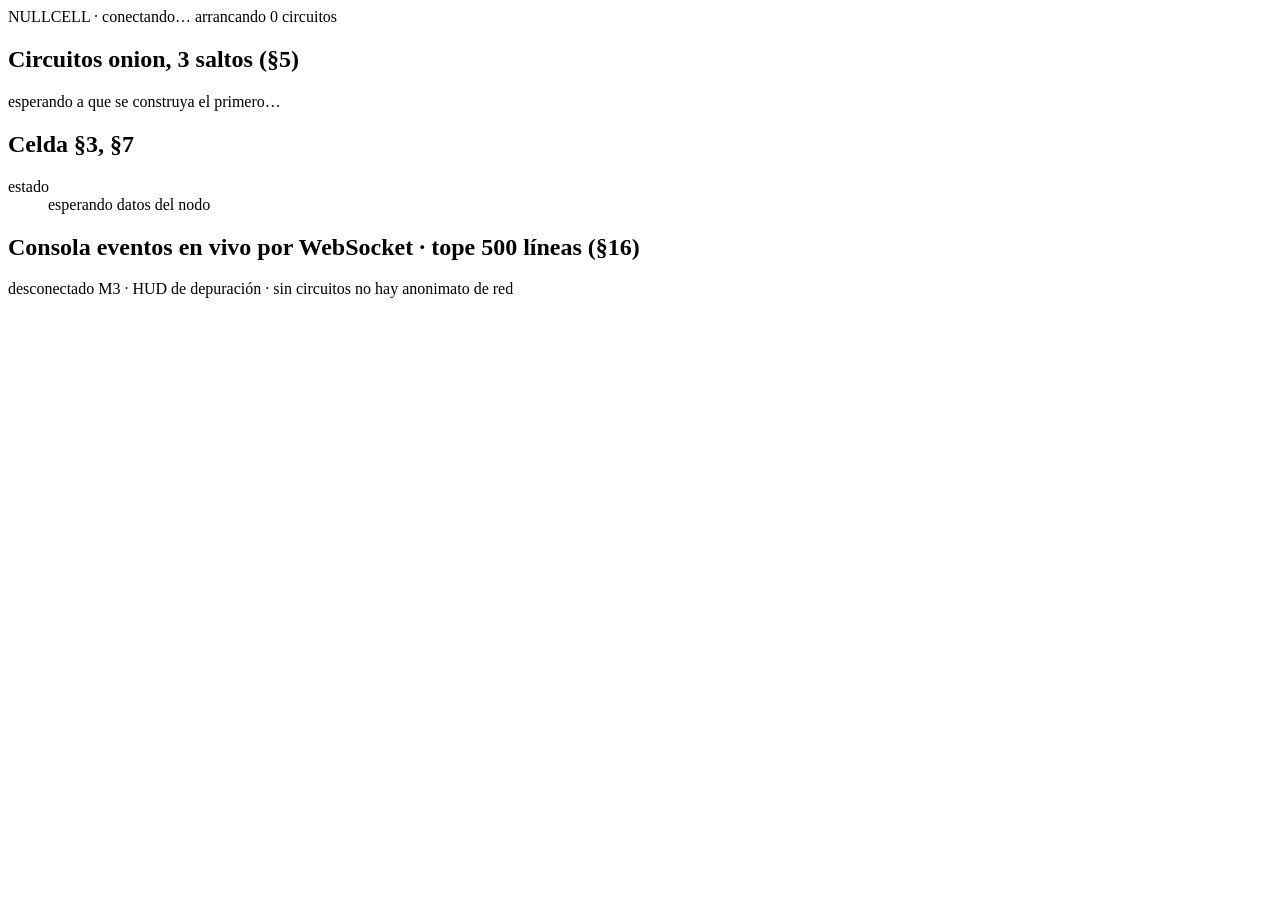
==== nullcell/hud/index.html @ ce8d84bb "M3 (2/2b): HUD mínimo de depuración — M3 completo Cierra M3. §9 justifica este HUD como herramienta," ====
<!doctype html>
<html lang="es">
<head>
<meta charset="utf-8">
<meta name="viewport" content="width=device-width, initial-scale=1">
<title>NULLCELL HUD</title>
<link rel="stylesheet" href="/static/style.css">
</head>
<body>
<header class="bar">
  <span class="brand">NULLCELL</span>
  <span class="sep">·</span>
  <span id="nid" class="mono dim">conectando…</span>
  <span class="grow"></span>
  <span id="phase" class="pill">arrancando</span>
  <span id="circuits-count" class="pill">0 circuitos</span>
</header>

<main>
  <section class="panel" id="panel-circuits">
    <h2>Circuitos <span class="hint">onion, 3 saltos (§5)</span></h2>
    <div id="circuits" class="list">
      <p class="waiting">esperando a que se construya el primero…</p>
    </div>
  </section>

  <section class="panel" id="panel-node">
    <h2>Celda <span class="hint">§3, §7</span></h2>
    <dl id="node" class="kv">
      <dt>estado</dt><dd class="waiting">esperando datos del nodo</dd>
    </dl>
  </section>

  <section class="panel wide" id="panel-console">
    <h2>Consola <span class="hint">eventos en vivo por WebSocket · tope 500 líneas (§16)</span></h2>
    <div id="console" class="console" aria-live="polite"></div>
  </section>
</main>

<footer class="bar small">
  <span id="link" class="dim">desconectado</span>
  <span class="grow"></span>
  <span class="dim">M3 · HUD de depuración · sin circuitos no hay anonimato de red</span>
</footer>

<script src="/static/app.js"></script>
</body>
</html>
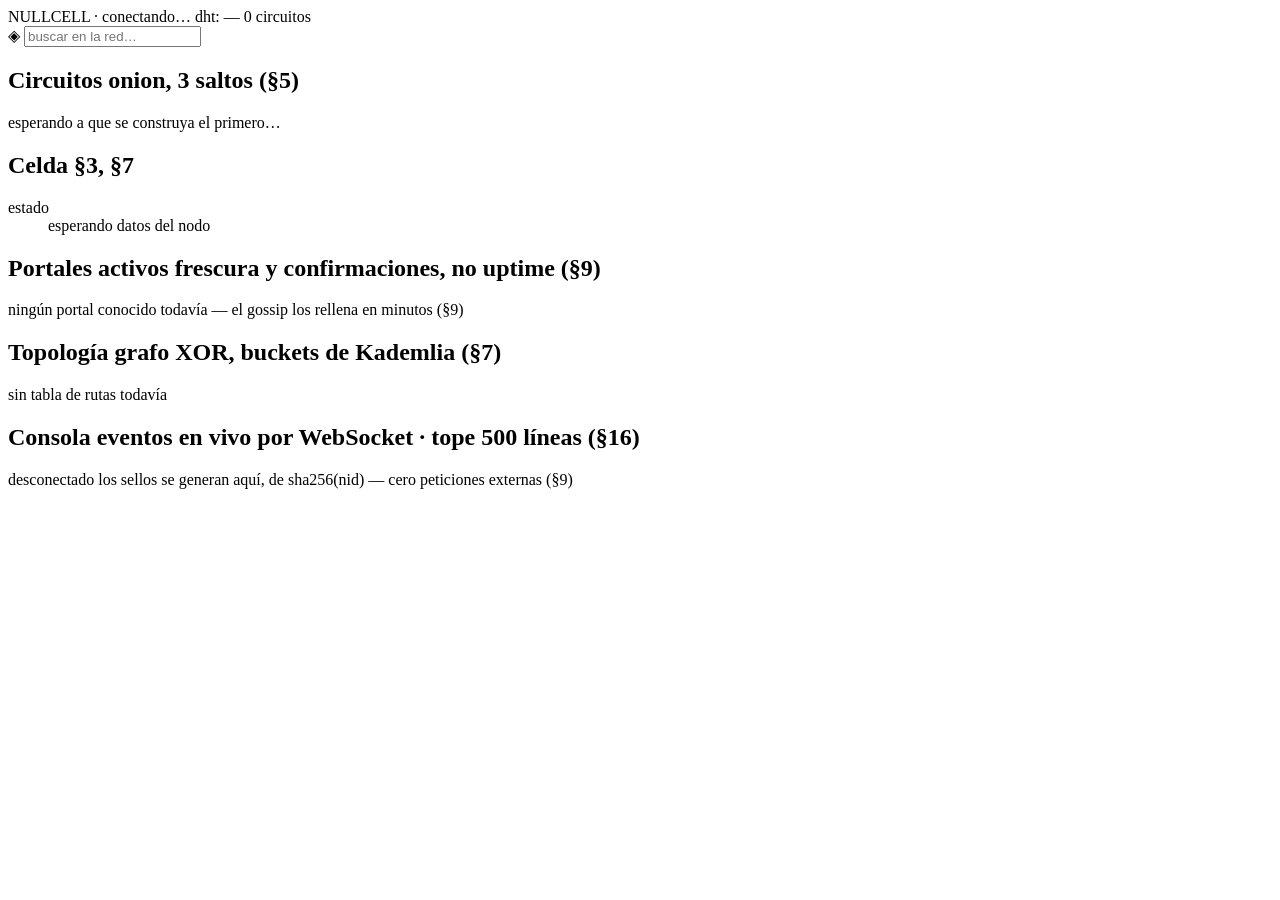
==== commit b4224210: "M7 (1/2): buscador, sellos y el HUD completo - search/indexer.py   FTS5 en ~/.nullcell/index.db, hil" ====
--- a/nullcell/hud/index.html
+++ b/nullcell/hud/index.html
@@ -12,11 +12,22 @@
   <span class="sep">·</span>
   <span id="nid" class="mono dim">conectando…</span>
   <span class="grow"></span>
-  <span id="phase" class="pill">arrancando</span>
+  <span id="dht-mode" class="pill" title="§7, decisión 8">dht: —</span>
   <span id="circuits-count" class="pill">0 circuitos</span>
 </header>
 
+<form class="search" id="search-form" autocomplete="off">
+  <span class="glyph" aria-hidden="true">◈</span>
+  <input id="q" type="search" placeholder="buscar en la red…" aria-label="buscar en la red">
+  <span id="search-progress" class="dim small"></span>
+</form>
+
 <main>
+  <section class="panel" id="panel-results" hidden>
+    <h2>Resultados <span class="hint">§8 · relevancia × frescura × confirmaciones × endosos</span></h2>
+    <div id="results" class="list"></div>
+  </section>
+
   <section class="panel" id="panel-circuits">
     <h2>Circuitos <span class="hint">onion, 3 saltos (§5)</span></h2>
     <div id="circuits" class="list">
@@ -31,6 +42,20 @@
     </dl>
   </section>
 
+  <section class="panel" id="panel-portals">
+    <h2>Portales activos <span class="hint">frescura y confirmaciones, no uptime (§9)</span></h2>
+    <div id="portals" class="cards">
+      <p class="waiting">ningún portal conocido todavía — el gossip los rellena en minutos (§9)</p>
+    </div>
+  </section>
+
+  <section class="panel" id="panel-topology">
+    <h2>Topología <span class="hint">grafo XOR, buckets de Kademlia (§7)</span></h2>
+    <div id="topology" class="topology">
+      <p class="waiting">sin tabla de rutas todavía</p>
+    </div>
+  </section>
+
   <section class="panel wide" id="panel-console">
     <h2>Consola <span class="hint">eventos en vivo por WebSocket · tope 500 líneas (§16)</span></h2>
     <div id="console" class="console" aria-live="polite"></div>
@@ -40,9 +65,10 @@
 <footer class="bar small">
   <span id="link" class="dim">desconectado</span>
   <span class="grow"></span>
-  <span class="dim">M3 · HUD de depuración · sin circuitos no hay anonimato de red</span>
+  <span class="dim">los sellos se generan aquí, de sha256(nid) — cero peticiones externas (§9)</span>
 </footer>
 
+<div id="sigils" aria-hidden="true"></div>
 <script src="/static/app.js"></script>
 </body>
 </html>
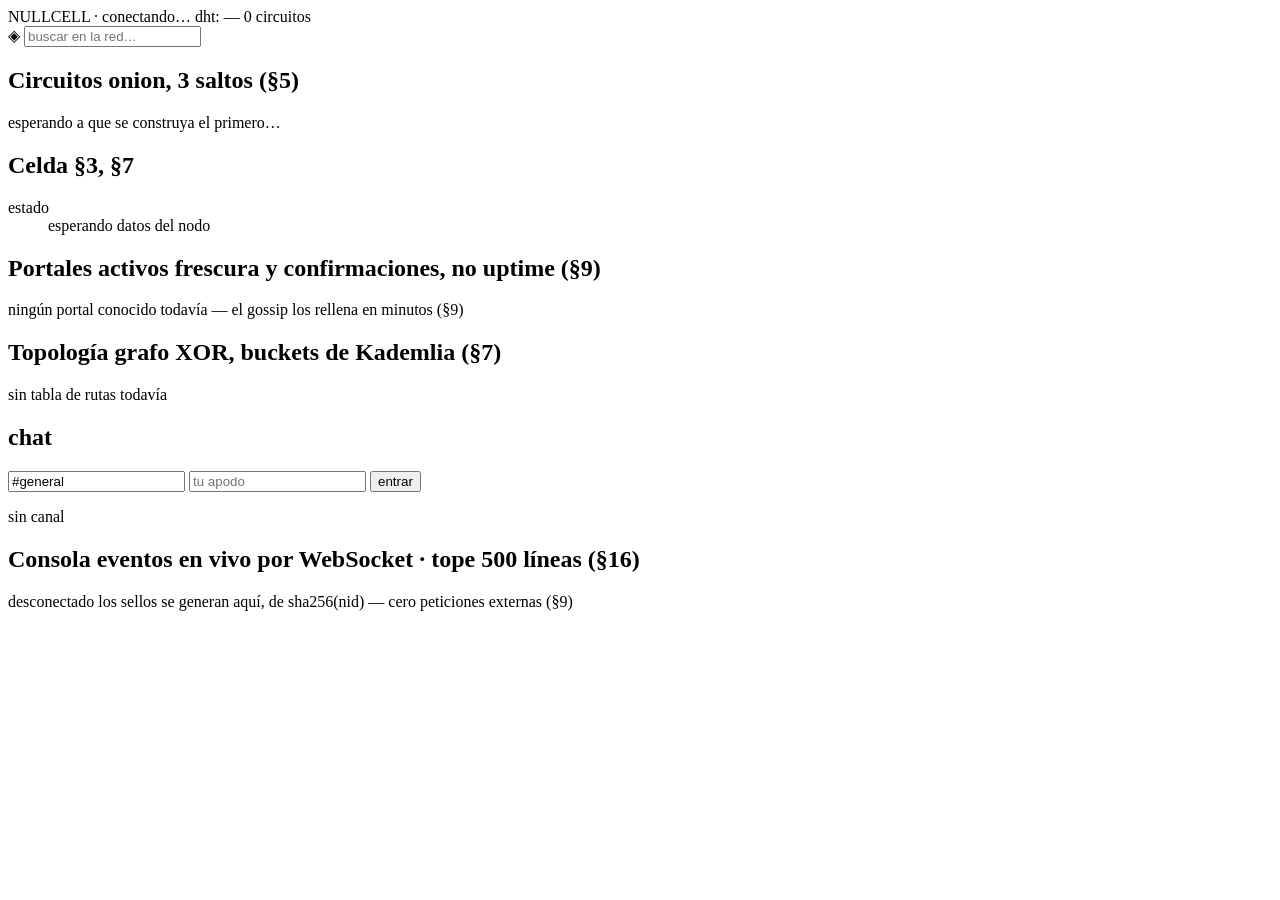
==== commit b04e61f2: "M10: chat tipo IRC, en el navegador, sin servidor Canales, presencia y mensajes firmados sobre lo qu" ====
--- a/nullcell/hud/index.html
+++ b/nullcell/hud/index.html
@@ -56,6 +56,22 @@
     </div>
   </section>
 
+  <section class="panel wide" id="panel-chat">
+    <h2>chat</h2>
+    <form class="chat-join" id="chat-join" autocomplete="off">
+      <input id="chat-channel" type="text" placeholder="#general" aria-label="canal" value="#general">
+      <input id="chat-nick" type="text" placeholder="tu apodo" aria-label="apodo">
+      <button type="submit">entrar</button>
+    </form>
+    <p class="dim small" id="chat-status">sin canal</p>
+    <div id="chat-log" class="console" aria-live="polite"></div>
+    <form class="chat-say" id="chat-say" autocomplete="off" hidden>
+      <input id="chat-text" type="text" placeholder="escribe y pulsa enter" aria-label="mensaje"
+             maxlength="2000">
+      <button type="submit">enviar</button>
+    </form>
+  </section>
+
   <section class="panel wide" id="panel-console">
     <h2>Consola <span class="hint">eventos en vivo por WebSocket · tope 500 líneas (§16)</span></h2>
     <div id="console" class="console" aria-live="polite"></div>
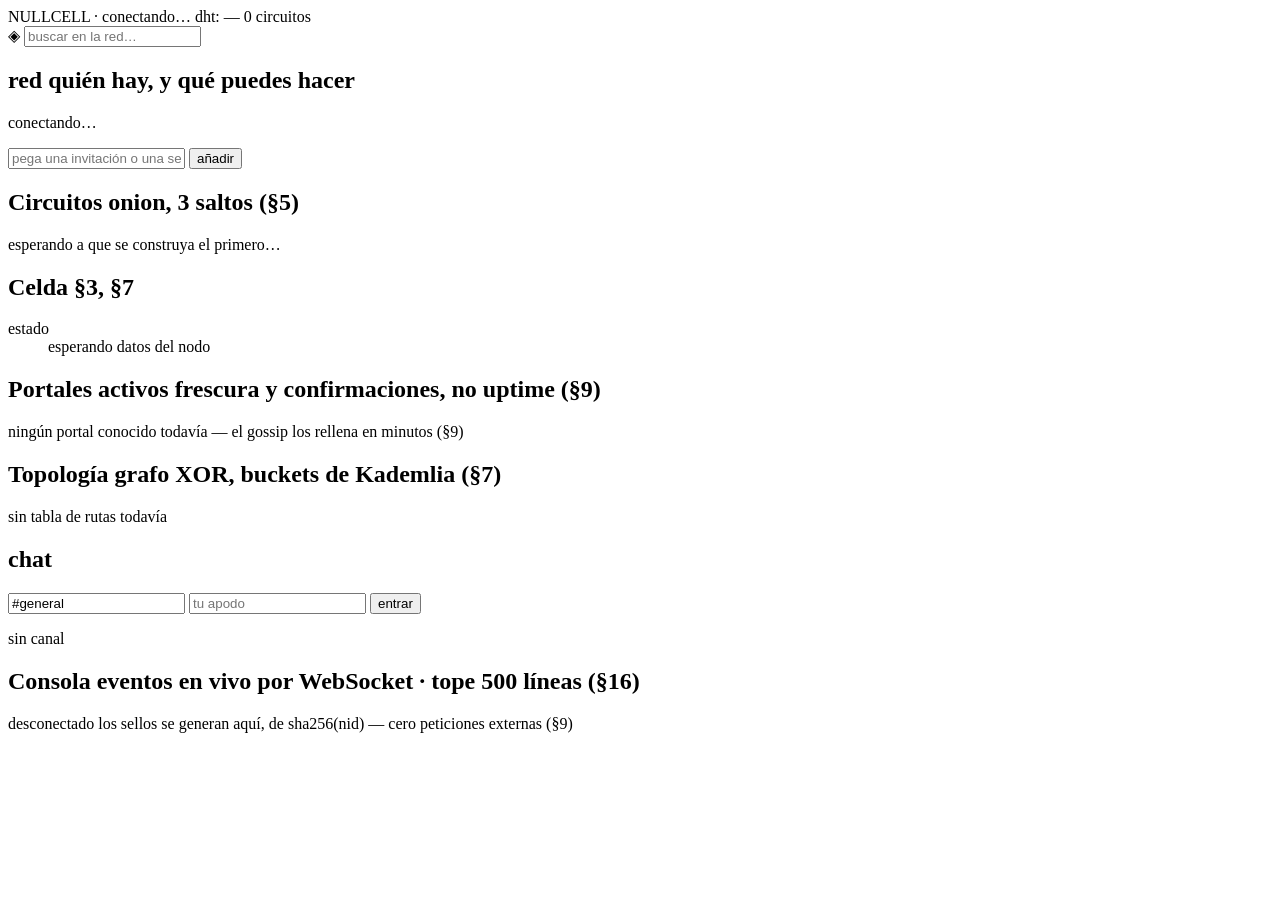
==== commit e68f9da2: "El tablero dice quien hay en la red y deja entrar desde ahi El tablero decia «1 relevos conocidos, 0" ====
--- a/nullcell/hud/index.html
+++ b/nullcell/hud/index.html
@@ -23,6 +23,23 @@
 </form>
 
 <main>
+  <!-- Lo primero, porque decide todo lo demás: qué se puede hacer y qué falta. -->
+  <section class="panel wide" id="panel-red">
+    <h2>red <span class="dim">quién hay, y qué puedes hacer</span></h2>
+
+    <p class="verdict" id="verdict">conectando…</p>
+    <div class="steps" id="steps"></div>
+
+    <form class="seedbox" id="seed-form" autocomplete="off">
+      <input id="seed-input" type="text" spellcheck="false"
+             placeholder="pega una invitación o una semilla para entrar">
+      <button type="submit">añadir</button>
+    </form>
+    <p class="note" id="seed-note" hidden></p>
+
+    <div id="cells" class="cells"></div>
+  </section>
+
   <section class="panel" id="panel-results" hidden>
     <h2>Resultados <span class="hint">§8 · relevancia × frescura × confirmaciones × endosos</span></h2>
     <div id="results" class="list"></div>
